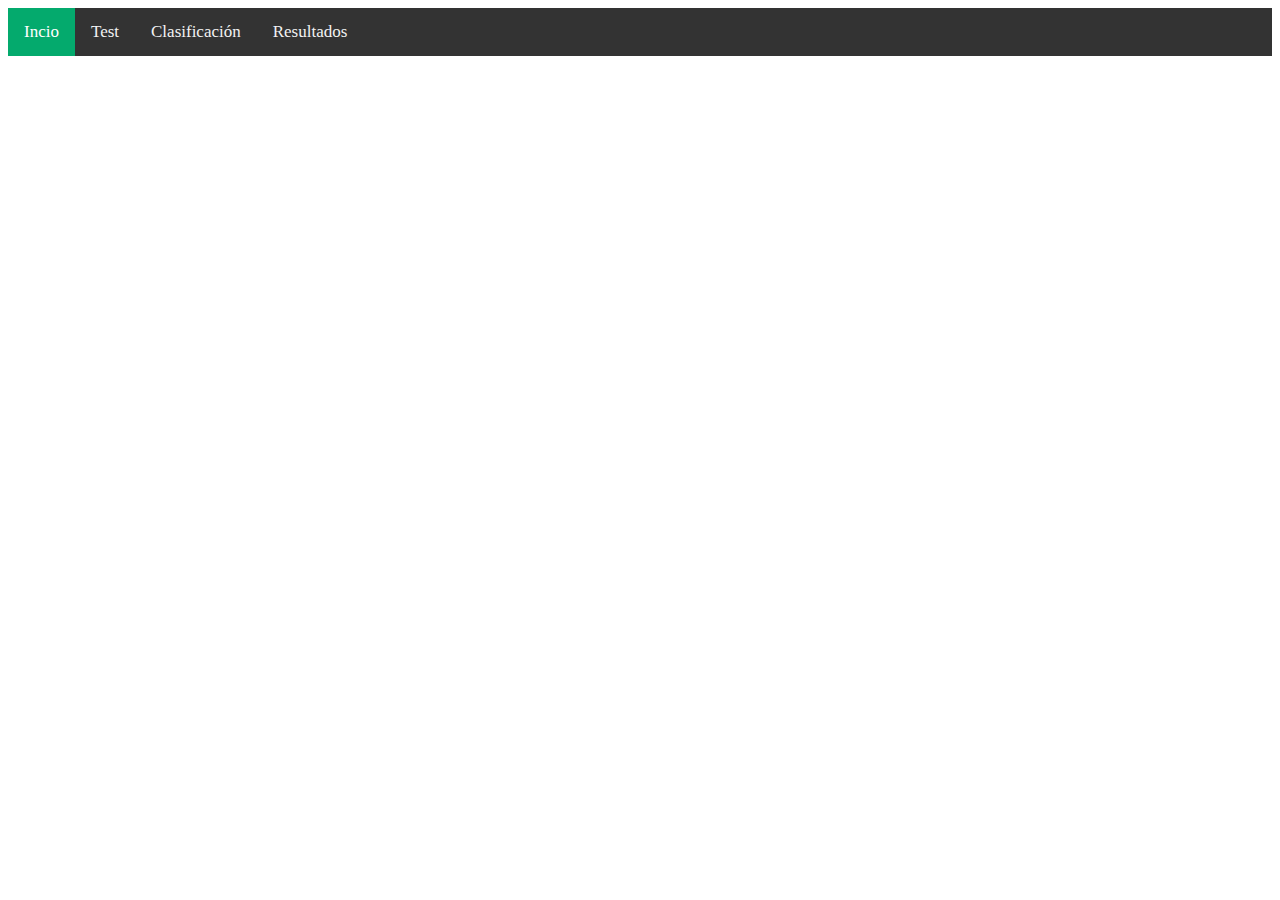
==== index.html @ ca4392d3 "Cosas realizadas por David" ====
<!DOCTYPE html>
<html>
    <head>
        <meta charset="UTF-8">
        <title>Federación de Baloncesto Serracines</title>
        <link rel="stylesheet" href="assets/styles/index.css">
        <link rel="stylesheet" href="assets/styles/slider.css">
        <script type="text/javascript" src="assets/js/slider-autoplay.js"></script>
        <script type="text/javascript" src="assets/js/slider-buttons.js"></script>
    </head>
    <body>
        <div>
            <div class="topnav">
                <a class="active" href="#">Incio</a>
                <a href="web/Login.html">Test</a>
                <a href="web/datos.html">Clasificación</a>    
                <a href="web/datos.html">Resultados</a>        
            </div>
        </div>
        <div>
            <div class="dive-video">
                <iframe width="1000" height="600" src="https://www.youtube.com/embed/ikwfCzny0w4?si=SQECpV4mSu_jnPs4" title="YouTube video player" frameborder="0" allow="accelerometer; autoplay; clipboard-write; encrypted-media; gyroscope; picture-in-picture; web-share" allowfullscreen />
            </div>
        </div>
        <section id="gallery">
            <div class="gallery-container">
                <figure class="gallery-item">
                    <img src="assets/Img/slider/image1.jpg" alt="Imagen 1">
                    <figcaption>Descripción de la imagen 1</figcaption>
                </figure>
                <figure class="gallery-item">
                    <img src="assets/Img/slider/image1.jpg" alt="Imagen 2">
                    <figcaption>Descripción de la imagen 2</figcaption>
                </figure>
                <figure class="gallery-item">
                    <img src="assets/Img/slider/image1.jpg" alt="Imagen 3">
                    <figcaption>Descripción de la imagen 3</figcaption>
                </figure>
            </div>
            <nav class="gallery-navigation">
                <button class="nav-button prev-button">Anterior</button>
                <button class="nav-button next-button">Siguiente</button>
            </nav>
        </section>
    </body>
</html>
---- assets/styles/index.css ----
/* Add a black background color to the top navigation */
.topnav {
    background-color: #333;
    overflow: hidden;
    margin-bottom: 1rem;
  }
  
  /* Style the links inside the navigation bar */
.topnav a {
  float: left;
  display: block;
  color: #f2f2f2;
  text-align: center;
  padding: 14px 16px;
  text-decoration: none;
  font-size: 17px;
}
  
/* Change the color of links on hover */
.topnav a:hover {
  background-color: #ddd;
  color: black;
}
  
/* Add an active class to highlight the current page */
.topnav a.active {
  background-color: #04AA6D;
  color: white;
}
  
  /* Hide the link that should open and close the topnav on small screens */
.topnav .icon {
  display: none;
}

.dive-video {
  padding-left: 25rem;
}

.nav-button {
  background-color: #008CBA;
  color: white;
  border: none;
  padding: 10px 20px;
  cursor: pointer;
  border-radius: 5px;
}

.nav-button:hover {
background-color: #005f5f;
}
---- assets/styles/slider.css ----
/* Estilo básico para el Slider*/
#gallery {
    width: 80%;
    margin: auto;
    overflow: hidden;
}
    
.gallery-container {
    display: flex;
    transition: transform 0.5s ease-in-out;
}
    
.gallery-item {
    min-width: 100%;
    box-sizing: border-box;
}
    
.gallery-item img {
    width: 100%;
    display: block;
}
    
/* Navegación del Slider */
.gallery-navigation {
    display: flex;
    justify-content: space-between;
    position: relative;
    top: -50px;
}
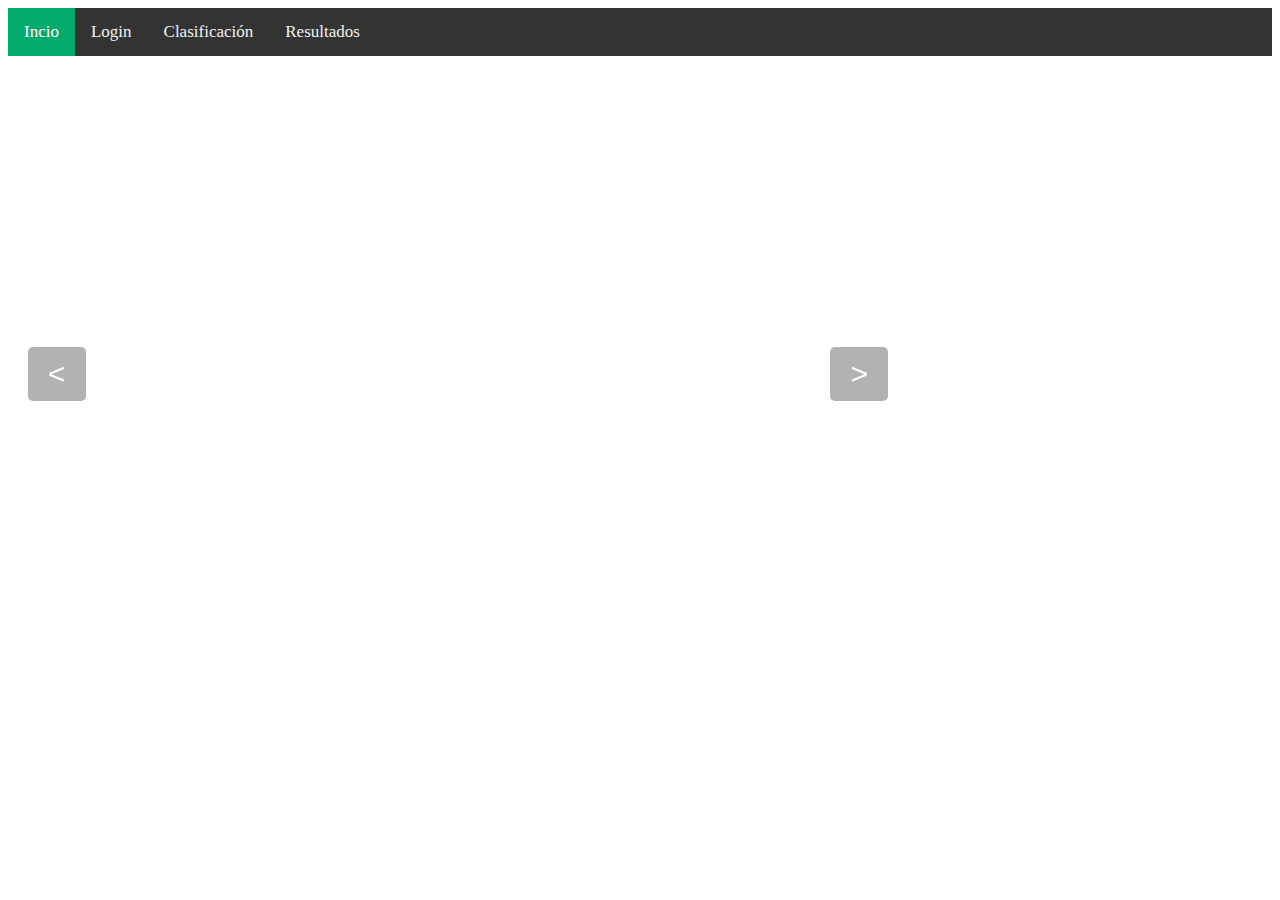
==== commit 170bf271: "Commit/Slider-Added" ====
--- a/index.html
+++ b/index.html
@@ -5,42 +5,76 @@
         <title>Federación de Baloncesto Serracines</title>
         <link rel="stylesheet" href="assets/styles/index.css">
         <link rel="stylesheet" href="assets/styles/slider.css">
-        <script type="text/javascript" src="assets/js/slider-autoplay.js"></script>
-        <script type="text/javascript" src="assets/js/slider-buttons.js"></script>
     </head>
     <body>
         <div>
             <div class="topnav">
                 <a class="active" href="#">Incio</a>
-                <a href="web/Login.html">Test</a>
+                <a href="web/Login.html">Login</a>
                 <a href="web/datos.html">Clasificación</a>    
                 <a href="web/datos.html">Resultados</a>        
-            </div>
-        </div>
-        <div>
-            <div class="dive-video">
-                <iframe width="1000" height="600" src="https://www.youtube.com/embed/ikwfCzny0w4?si=SQECpV4mSu_jnPs4" title="YouTube video player" frameborder="0" allow="accelerometer; autoplay; clipboard-write; encrypted-media; gyroscope; picture-in-picture; web-share" allowfullscreen />
             </div>
         </div>
         <section id="gallery">
             <div class="gallery-container">
                 <figure class="gallery-item">
-                    <img src="assets/Img/slider/image1.jpg" alt="Imagen 1">
-                    <figcaption>Descripción de la imagen 1</figcaption>
+                    <iframe class="dive-video" src="https://www.youtube.com/embed/ikwfCzny0w4?si=SQECpV4mSu_jnPs4" title="YouTube video player" frameborder="0" allow="accelerometer; autoplay; clipboard-write; encrypted-media; gyroscope; picture-in-picture; web-share" allowfullscreen></iframe>
                 </figure>
                 <figure class="gallery-item">
                     <img src="assets/Img/slider/image1.jpg" alt="Imagen 2">
-                    <figcaption>Descripción de la imagen 2</figcaption>
                 </figure>
                 <figure class="gallery-item">
                     <img src="assets/Img/slider/image1.jpg" alt="Imagen 3">
-                    <figcaption>Descripción de la imagen 3</figcaption>
                 </figure>
             </div>
             <nav class="gallery-navigation">
-                <button class="nav-button prev-button">Anterior</button>
-                <button class="nav-button next-button">Siguiente</button>
+                <button class="nav-button prev-button"><span>&#60;</span></button>
+                <button class="nav-button next-button"><span>&#62;</span></button>
             </nav>
         </section>
     </body>
-</html>+</html>
+<script>
+    let currentIndex = 0;
+
+    document.querySelector('.prev-button').addEventListener('click', () => {
+        navigate(-1);
+    });
+    
+    document.querySelector('.next-button').addEventListener('click', () => {
+        navigate(1);
+    });
+    
+    function navigate(direction) {
+        const galleryContainer = document.querySelector('.gallery-container');
+        const totalImages = document.querySelectorAll('.gallery-item').length;
+        
+        currentIndex = (currentIndex + direction + totalImages) % totalImages;
+        const offset = -currentIndex * 100;
+        
+        galleryContainer.style.transform = `translateX(${offset}%)`;
+    }
+</script>
+<script>
+    //AUTOPLAY
+    let autoplayInterval = null;
+    
+    function startAutoplay(interval) {
+        stopAutoplay();  // Detiene cualquier autoplay anterior para evitar múltiples intervalos.
+        autoplayInterval = setInterval(() => {
+            navigate(1);  // Navega a la siguiente imagen cada intervalo de tiempo.
+        }, interval);
+    }
+    
+    function stopAutoplay() {
+        clearInterval(autoplayInterval);
+    }
+    
+    // Iniciar autoplay con un intervalo de 3 segundos.
+    startAutoplay(3000);
+    
+    // Opcional: Detener autoplay cuando el usuario interactúa con los botones de navegación.
+    document.querySelectorAll('.nav-button').forEach(button => {
+        button.addEventListener('click', stopAutoplay);
+    });
+</script>--- a/assets/styles/index.css
+++ b/assets/styles/index.css
@@ -34,18 +34,7 @@
 }
 
 .dive-video {
-  padding-left: 25rem;
-}
-
-.nav-button {
-  background-color: #008CBA;
-  color: white;
-  border: none;
-  padding: 10px 20px;
-  cursor: pointer;
-  border-radius: 5px;
-}
-
-.nav-button:hover {
-background-color: #005f5f;
+  width: 900px;
+  height: 600px;
+  
 }--- a/assets/styles/slider.css
+++ b/assets/styles/slider.css
@@ -1,29 +1,51 @@
-/* Estilo básico para el Slider*/
+figure {
+    margin:0;
+}
 #gallery {
-    width: 80%;
+    max-width: 900px;
     margin: auto;
     overflow: hidden;
+    position: absolute;
 }
-    
+  
 .gallery-container {
     display: flex;
     transition: transform 0.5s ease-in-out;
 }
-    
+  
 .gallery-item {
     min-width: 100%;
     box-sizing: border-box;
 }
-    
+  
 .gallery-item img {
     width: 100%;
+    height: 100%;
     display: block;
 }
-    
-/* Navegación del Slider */
+  
+  /* Navegación de la galería */
 .gallery-navigation {
     display: flex;
     justify-content: space-between;
-    position: relative;
-    top: -50px;
+    width: calc(100% - 40px);
+    margin: 0 20px;
+    position: absolute;
+    top: 50%;
+    transform: translateY(-50%)
+}
+  
+.nav-button {
+    background-color: rgba(0,0,0, .3);
+    color: white;
+    border: none;
+    padding: 10px 20px;
+    cursor: pointer;
+    border-radius: 5px;
+}
+.nav-button > span {
+    font-size: 30px;
+}
+.nav-button:hover {
+    background-color: #005f5f;
 }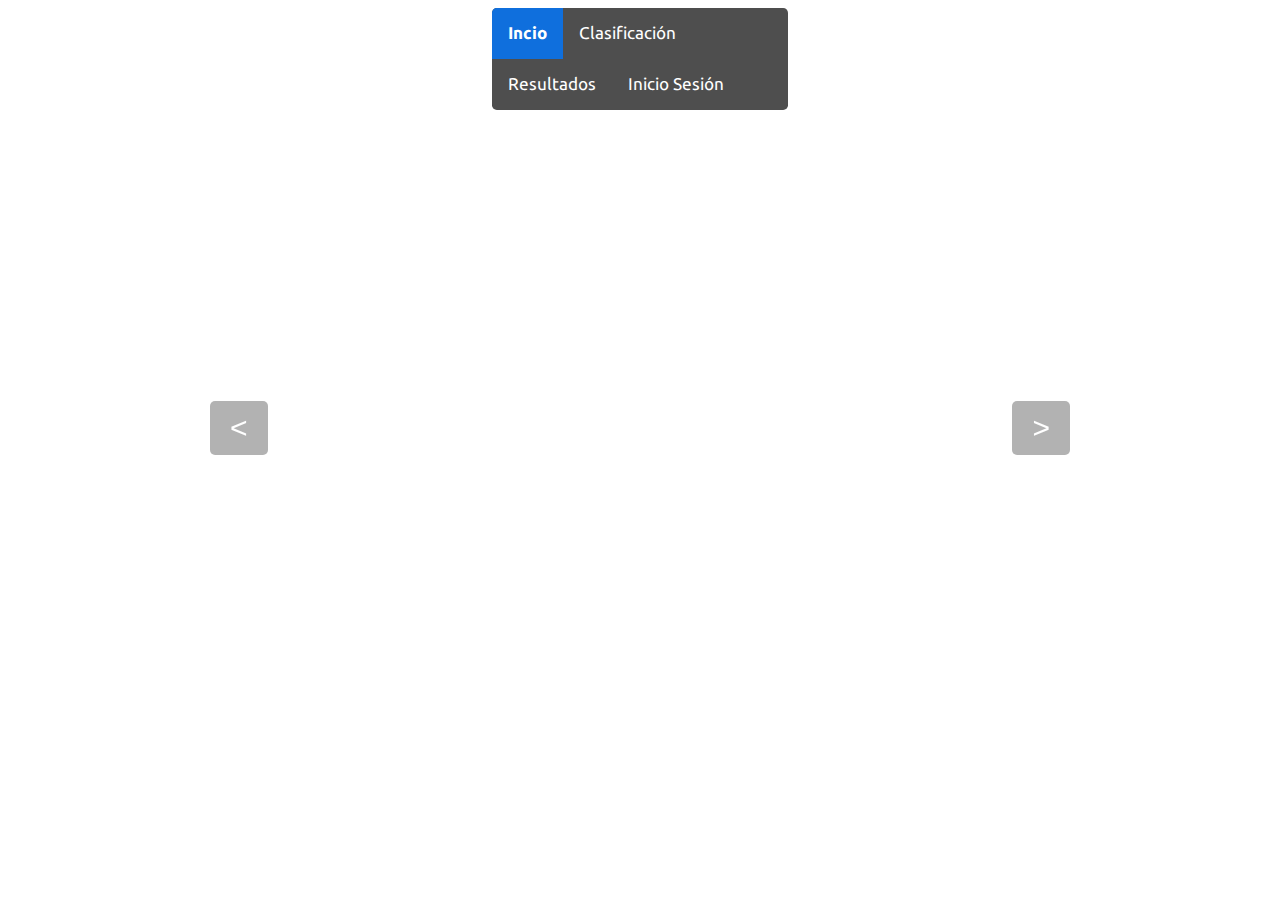
==== commit a28efc91: "Commit/Fonts-Added+Scripts-to-file+Fonts-for-web+Styling" ====
--- a/index.html
+++ b/index.html
@@ -5,17 +5,19 @@
         <title>Federación de Baloncesto Serracines</title>
         <link rel="stylesheet" href="assets/styles/index.css">
         <link rel="stylesheet" href="assets/styles/slider.css">
+        <link rel="stylesheet" href="assets/styles/webfonts.css"
+        <link rel="stylesheet" href="assets/styles/main.css">
     </head>
     <body>
-        <div>
+        <div class="align-center">
             <div class="topnav">
                 <a class="active" href="#">Incio</a>
-                <a href="web/Login.html">Login</a>
                 <a href="web/datos.html">Clasificación</a>    
-                <a href="web/datos.html">Resultados</a>        
+                <a href="web/datos.html">Resultados</a>
+                <a href="web/Login.html">Inicio Sesión</a> 
             </div>
         </div>
-        <section id="gallery">
+        <section class="align-center" id="gallery">
             <div class="gallery-container">
                 <figure class="gallery-item">
                     <iframe class="dive-video" src="https://www.youtube.com/embed/ikwfCzny0w4?si=SQECpV4mSu_jnPs4" title="YouTube video player" frameborder="0" allow="accelerometer; autoplay; clipboard-write; encrypted-media; gyroscope; picture-in-picture; web-share" allowfullscreen></iframe>
@@ -33,48 +35,6 @@
             </nav>
         </section>
     </body>
-</html>
-<script>
-    let currentIndex = 0;
-
-    document.querySelector('.prev-button').addEventListener('click', () => {
-        navigate(-1);
-    });
-    
-    document.querySelector('.next-button').addEventListener('click', () => {
-        navigate(1);
-    });
-    
-    function navigate(direction) {
-        const galleryContainer = document.querySelector('.gallery-container');
-        const totalImages = document.querySelectorAll('.gallery-item').length;
-        
-        currentIndex = (currentIndex + direction + totalImages) % totalImages;
-        const offset = -currentIndex * 100;
-        
-        galleryContainer.style.transform = `translateX(${offset}%)`;
-    }
-</script>
-<script>
-    //AUTOPLAY
-    let autoplayInterval = null;
-    
-    function startAutoplay(interval) {
-        stopAutoplay();  // Detiene cualquier autoplay anterior para evitar múltiples intervalos.
-        autoplayInterval = setInterval(() => {
-            navigate(1);  // Navega a la siguiente imagen cada intervalo de tiempo.
-        }, interval);
-    }
-    
-    function stopAutoplay() {
-        clearInterval(autoplayInterval);
-    }
-    
-    // Iniciar autoplay con un intervalo de 3 segundos.
-    startAutoplay(3000);
-    
-    // Opcional: Detener autoplay cuando el usuario interactúa con los botones de navegación.
-    document.querySelectorAll('.nav-button').forEach(button => {
-        button.addEventListener('click', stopAutoplay);
-    });
-</script>+    <script src="assets/js/slider.js"></script>
+    <script src="assets/js/buttons.js"></script>
+</html>--- a/assets/styles/index.css
+++ b/assets/styles/index.css
@@ -1,15 +1,28 @@
+/* This is out index web's stylesheet (index.css), here u will have a little 
+explanation about what we're doing in our code for each style tag */
+
+/*For aligning items to the center by displaying it as a Flex */
+.align-center {
+  display: flex;
+  justify-content: center;
+}
+
 /* Add a black background color to the top navigation */
 .topnav {
-    background-color: #333;
+    background-color: #303030da;
     overflow: hidden;
     margin-bottom: 1rem;
+    border-radius: 0.3rem;
+    width: 23.4%;
+    max-width: 26.1%;
   }
   
-  /* Style the links inside the navigation bar */
+/* Style the links inside the navigation bar */
 .topnav a {
   float: left;
+  color: white;
+  font-family: Ubuntu;
   display: block;
-  color: #f2f2f2;
   text-align: center;
   padding: 14px 16px;
   text-decoration: none;
@@ -18,23 +31,24 @@
   
 /* Change the color of links on hover */
 .topnav a:hover {
-  background-color: #ddd;
-  color: black;
+  background-color: #0f6fdd;
 }
   
 /* Add an active class to highlight the current page */
 .topnav a.active {
-  background-color: #04AA6D;
-  color: white;
+  background-color: #0f6fdd;
+  font-family: Ubuntu Bold;
 }
   
-  /* Hide the link that should open and close the topnav on small screens */
+/* Hide the link that should open and close the topnav on small screens */
 .topnav .icon {
   display: none;
 }
 
+/* To enforce a suitable image height and width for our video on the slider  */
 .dive-video {
   width: 900px;
   height: 600px;
-  
+  max-width: 900px;
+  max-height: 600px;
 }--- a/assets/styles/slider.css
+++ b/assets/styles/slider.css
@@ -1,30 +1,43 @@
+/* This is our slider's stylesheet */
+
 figure {
     margin:0;
 }
+
+
+/* Add a max width for the images/videos, we make the margin auto,
+we hide the overflow so, the scroll bar will not show and we add a position relative
+so we can continue working with other things */
 #gallery {
     max-width: 900px;
     margin: auto;
     overflow: hidden;
-    position: absolute;
+    position: relative;
 }
-  
+
+/* We make the "main" slider container, wich will contain the animation of the landslides
+and also will display the container as a flex for organize the elements on a single row*/  
 .gallery-container {
     display: flex;
     transition: transform 0.5s ease-in-out;
 }
-  
+
+/* We set a minimum width (min-width) for .gallery-item to ensure that each slider element occupies the full available width,
+and use box-sizing: border-box; to include the padding and border in the element width */
 .gallery-item {
     min-width: 100%;
     box-sizing: border-box;
 }
-  
+/* We ensure that images are responsive and fit the width of the container using width: 100%. */
 .gallery-item img {
     width: 100%;
     height: 100%;
     display: block;
 }
   
-  /* Navegación de la galería */
+/* For navigation, we use display: flex; and justify-content: space-between; in .gallery-navigation 
+to position the buttons at opposite ends of the container, and we adjust the position and style 
+of the buttons with additional CSS */
 .gallery-navigation {
     display: flex;
     justify-content: space-between;
@@ -47,5 +60,5 @@
     font-size: 30px;
 }
 .nav-button:hover {
-    background-color: #005f5f;
+    background-color: #0f6fdd;
 }--- a/assets/styles/main.css
+++ b/assets/styles/main.css
@@ -0,0 +1,3 @@
+body {
+    font-family: Ubuntu;
+}  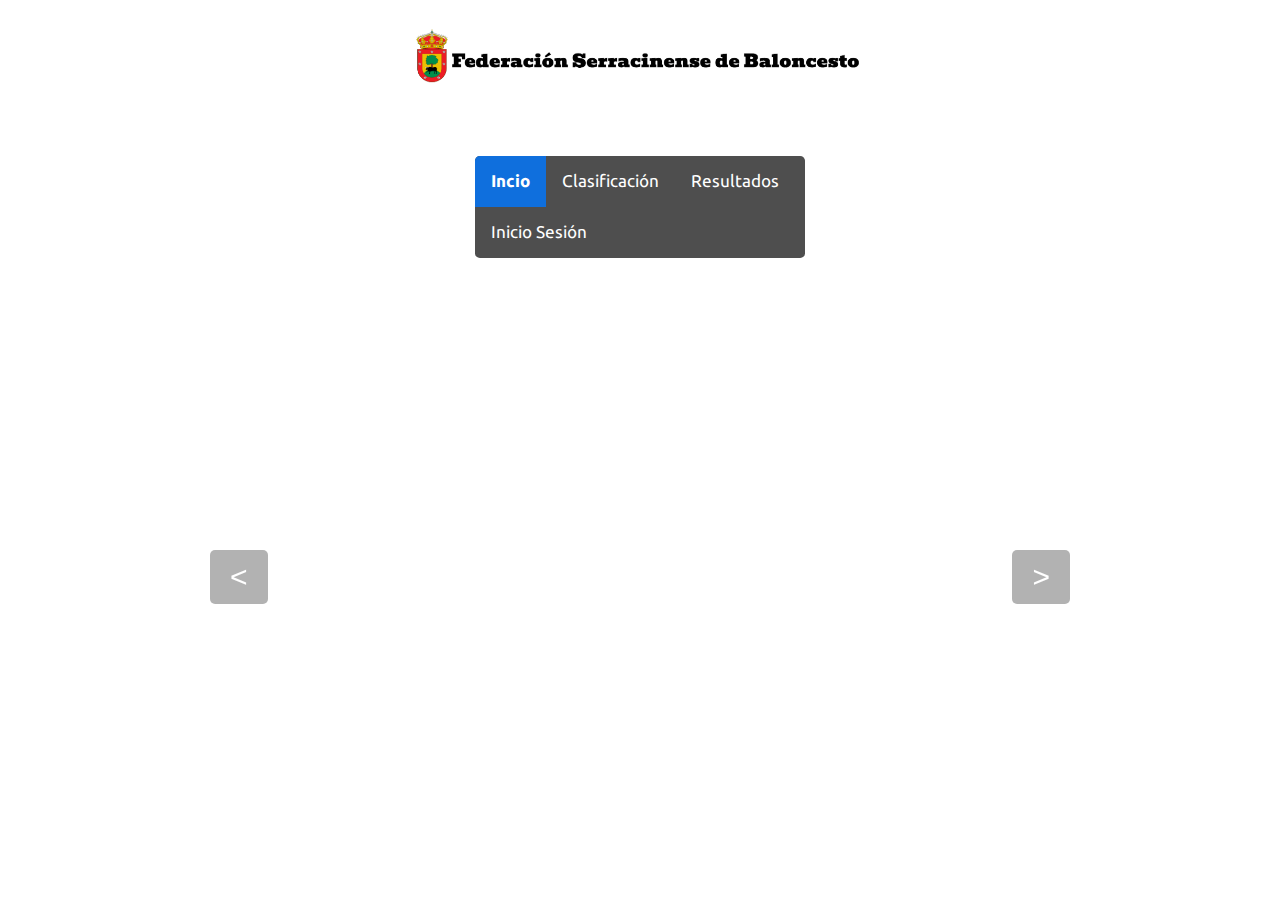
==== commit 259408f6: "Commit/Fixes+Styling+Login-Page" ====
--- a/index.html
+++ b/index.html
@@ -5,16 +5,21 @@
         <title>Federación de Baloncesto Serracines</title>
         <link rel="stylesheet" href="assets/styles/index.css">
         <link rel="stylesheet" href="assets/styles/slider.css">
-        <link rel="stylesheet" href="assets/styles/webfonts.css"
+        <link rel="stylesheet" href="assets/styles/webfonts.css">
         <link rel="stylesheet" href="assets/styles/main.css">
     </head>
     <body>
+        <div align="center">
+            <img height="120" src="../assets/Img/encabezado.png">
+            <br>
+            <br>
+        </div>
         <div class="align-center">
             <div class="topnav">
                 <a class="active" href="#">Incio</a>
-                <a href="web/datos.html">Clasificación</a>    
-                <a href="web/datos.html">Resultados</a>
-                <a href="web/Login.html">Inicio Sesión</a> 
+                <a href="web/datos.html">Clasificación</a>
+                <a href="web/results.html">Resultados</a>
+                <a href="web/login.html">Inicio Sesión</a>
             </div>
         </div>
         <section class="align-center" id="gallery">
--- a/assets/styles/index.css
+++ b/assets/styles/index.css
@@ -1,49 +1,5 @@
 /* This is out index web's stylesheet (index.css), here u will have a little 
 explanation about what we're doing in our code for each style tag */
-
-/*For aligning items to the center by displaying it as a Flex */
-.align-center {
-  display: flex;
-  justify-content: center;
-}
-
-/* Add a black background color to the top navigation */
-.topnav {
-    background-color: #303030da;
-    overflow: hidden;
-    margin-bottom: 1rem;
-    border-radius: 0.3rem;
-    width: 23.4%;
-    max-width: 26.1%;
-  }
-  
-/* Style the links inside the navigation bar */
-.topnav a {
-  float: left;
-  color: white;
-  font-family: Ubuntu;
-  display: block;
-  text-align: center;
-  padding: 14px 16px;
-  text-decoration: none;
-  font-size: 17px;
-}
-  
-/* Change the color of links on hover */
-.topnav a:hover {
-  background-color: #0f6fdd;
-}
-  
-/* Add an active class to highlight the current page */
-.topnav a.active {
-  background-color: #0f6fdd;
-  font-family: Ubuntu Bold;
-}
-  
-/* Hide the link that should open and close the topnav on small screens */
-.topnav .icon {
-  display: none;
-}
 
 /* To enforce a suitable image height and width for our video on the slider  */
 .dive-video {
--- a/assets/styles/webfonts.css
+++ b/assets/styles/webfonts.css
@@ -0,0 +1,31 @@
+/* All the Fonts we'll be using for this web project */
+
+@font-face {
+    font-family: "Ubuntu";
+    src: url(../webfonts/Ubuntu.ttf) format("truetype");
+}
+
+@font-face {
+    font-family: "Ubuntu Bold";
+    src: url(../webfonts/Ubuntu-b.ttf) format("truetype");
+    font-weight: bold;
+}
+
+@font-face {
+    font-family: "Ubuntu Compressed";
+    src: url(../webfonts/Ubuntu-C.ttf) format("truetype");
+    font-style: oblique;
+}
+
+@font-face {
+    font-family: "Ubuntu Italics";
+    src: url(../webfonts/Ubuntu-i.ttf) format("truetype");
+    font-style: italic;
+}
+
+@font-face {
+    font-family: "Ubuntu Italics Bold";
+    src: url(../webfonts/Ubuntu-ib.ttf) format("truetype");
+    font-weight: bold;
+    font-style: italic;
+}--- a/assets/styles/main.css
+++ b/assets/styles/main.css
@@ -1,3 +1,67 @@
 body {
     font-family: Ubuntu;
-}  +}
+
+/*For aligning items to the center by displaying it as a Flex */
+.align-center {
+    display: flex;
+    justify-content: center;
+}
+  
+/* Add a black background color to the top navigation */
+.topnav {
+    background-color: #303030da;
+    overflow: hidden;
+    margin-bottom: 1rem;
+    border-radius: 0.3rem;
+    max-width: 26.1%;
+}
+    
+/* Style the links inside the navigation bar */
+.topnav a {
+    float: left;
+    color: white;
+    font-family: Ubuntu;
+    display: block;
+    text-align: center;
+    padding: 14px 16px;
+    text-decoration: none;
+    font-size: 17px;
+}
+    
+/* Change the color of links on hover */
+.topnav a:hover {
+    background-color: #0f6fdd;
+}
+    
+/* Add an active class to highlight the current page */
+.topnav a.active {
+    background-color: #0f6fdd;
+    font-family: Ubuntu Bold;
+}
+    
+/* Hide the link that should open and close the topnav on small screens */
+.topnav .icon {
+    display: none;
+}
+
+.btn {
+    background: #303030da;
+    border-radius: 0.3rem;
+    display: flex;
+    color: white;
+    text-decoration: none;
+    padding: 0.6rem;
+    font-family: Ubuntu;
+    text-decoration: none;
+    cursor: pointer;
+    border: none;
+}
+
+.btn:hover {
+    background: #0f6fdd;
+}
+
+.psb-1 {
+    padding: 0 0 1rem;
+}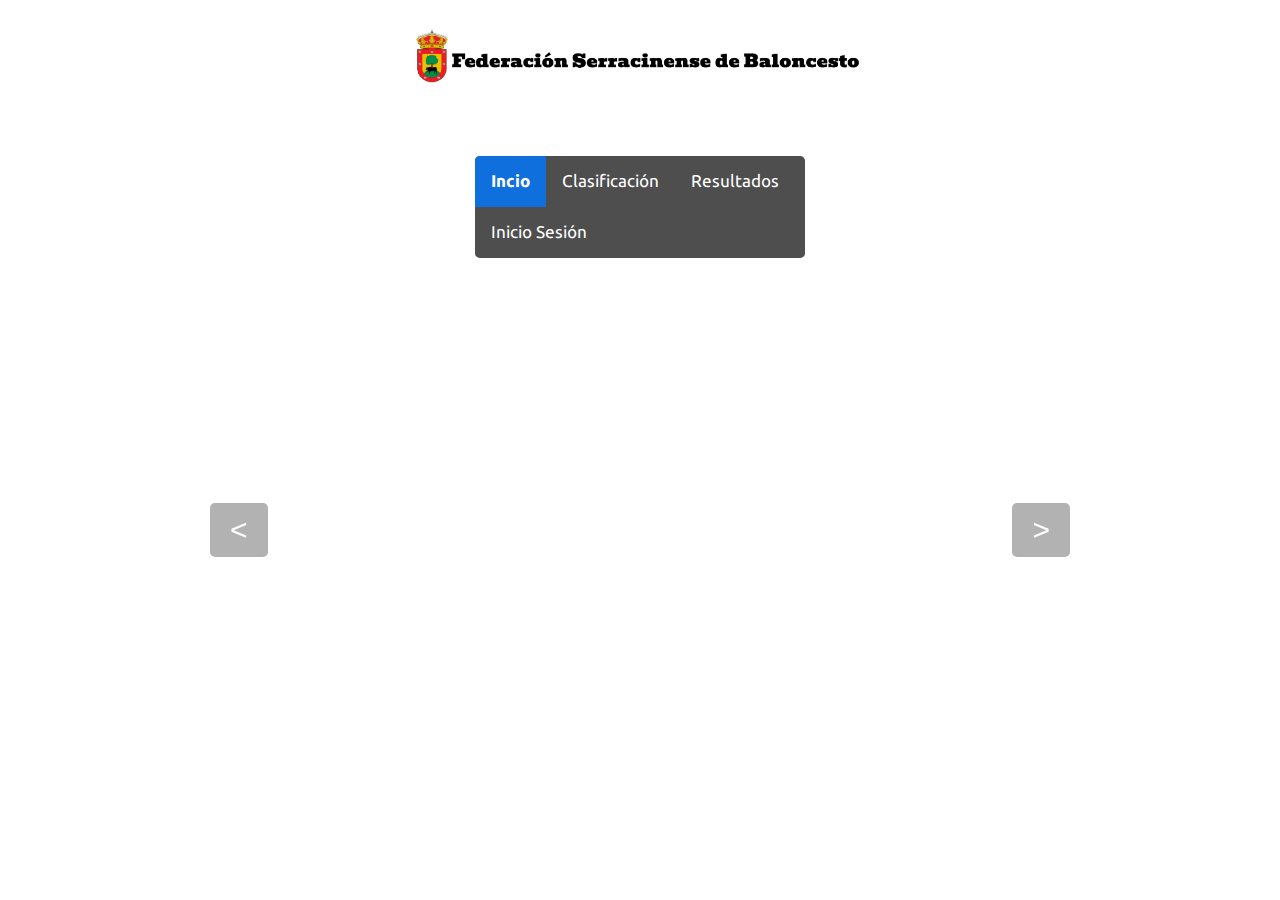
==== commit 3c87a193: "edicion ultimos retoques" ====
--- a/index.html
+++ b/index.html
@@ -10,14 +10,14 @@
     </head>
     <body>
         <div align="center">
-            <img height="120" src="../assets/Img/encabezado.png">
+            <img height="120" src="assets/Img/encabezado.png">
             <br>
             <br>
         </div>
         <div class="align-center">
             <div class="topnav">
                 <a class="active" href="#">Incio</a>
-                <a href="web/datos.html">Clasificación</a>
+                <a href="web/clasificacion.html">Clasificación</a>
                 <a href="web/results.html">Resultados</a>
                 <a href="web/login.html">Inicio Sesión</a>
             </div>
@@ -28,10 +28,10 @@
                     <iframe class="dive-video" src="https://www.youtube.com/embed/ikwfCzny0w4?si=SQECpV4mSu_jnPs4" title="YouTube video player" frameborder="0" allow="accelerometer; autoplay; clipboard-write; encrypted-media; gyroscope; picture-in-picture; web-share" allowfullscreen></iframe>
                 </figure>
                 <figure class="gallery-item">
-                    <img src="assets/Img/slider/image1.jpg" alt="Imagen 2">
+                    <iframe class="dive-video" src="https://www.youtube.com/embed/9IyrU41LFe4?si=v3vXPQupOnE5KifE" title="YouTube video player" frameborder="0" allow="accelerometer; autoplay; clipboard-write; encrypted-media; gyroscope; picture-in-picture; web-share" allowfullscreen></iframe>
                 </figure>
                 <figure class="gallery-item">
-                    <img src="assets/Img/slider/image1.jpg" alt="Imagen 3">
+                    <iframe class="dive-video" src="https://www.youtube.com/embed/a-R2fOPxheY?si=Ih2wH2RR8xd8oPOm" title="YouTube video player" frameborder="0" allow="accelerometer; autoplay; clipboard-write; encrypted-media; gyroscope; picture-in-picture; web-share" allowfullscreen></iframe>
                 </figure>
             </div>
             <nav class="gallery-navigation">
--- a/assets/styles/index.css
+++ b/assets/styles/index.css
@@ -1,10 +1,6 @@
-/* This is out index web's stylesheet (index.css), here u will have a little 
-explanation about what we're doing in our code for each style tag */
-
-/* To enforce a suitable image height and width for our video on the slider  */
 .dive-video {
-  width: 900px;
-  height: 600px;
-  max-width: 900px;
-  max-height: 600px;
-}+  width: 900px; /* Ancho fijo de 900 píxeles */
+  height: 600px; /* Altura fija de 600 píxeles */
+  max-width: 900px; /* Ancho máximo de 900 píxeles */
+  max-height: 600px; /* Altura máxima de 600 píxeles */
+}
--- a/assets/styles/slider.css
+++ b/assets/styles/slider.css
@@ -1,64 +1,71 @@
-/* This is our slider's stylesheet */
+/* Esta es la hoja de estilo de nuestro slider */
 
+/* Estilo para la etiqueta figure */
 figure {
-    margin:0;
+    margin: 0; /* Elimina el margen */
+}
+
+/* Añadir un ancho máximo para las imágenes/videos, centramos el margen,
+ocultamos el desbordamiento para que no se muestre la barra de desplazamiento 
+y añadimos una posición relativa para poder trabajar con otros elementos */
+#gallery {
+    max-width: 900px; /* Ancho máximo de 900 píxeles */
+    margin: auto; /* Centramos el contenedor */
+    overflow: hidden; /* Ocultamos el desbordamiento */
+    position: relative; /* Posición relativa */
+}
+
+/* Creamos el contenedor "principal" del slider, que contendrá la animación de los desplazamientos
+y también mostrará el contenedor como un flex para organizar los elementos en una sola fila */
+.gallery-container {
+    display: flex; /* Utilizamos flexbox para la disposición */
+    transition: transform 0.5s ease-in-out; /* Transición suave para el movimiento del slider */
+}
+
+/* Establecemos un ancho mínimo (min-width) para .gallery-item para asegurar que cada elemento del slider
+ocupe todo el ancho disponible, y utilizamos box-sizing: border-box; para incluir el relleno y el borde 
+en el ancho del elemento */
+.gallery-item {
+    min-width: 100%; /* Ancho mínimo del 100% del contenedor padre */
+    box-sizing: border-box; /* Incluye relleno y borde en el ancho total */
+}
+
+/* Estilo para los videos dentro del slider */
+.dive-video {
+    width: 100%; /* Ancho del 100% del contenedor padre */
+    height: 100%; /* Altura del 100% del contenedor padre */
+    aspect-ratio: 16/9; /* Proporción de aspecto 16:9 */
 }
 
 
-/* Add a max width for the images/videos, we make the margin auto,
-we hide the overflow so, the scroll bar will not show and we add a position relative
-so we can continue working with other things */
-#gallery {
-    max-width: 900px;
-    margin: auto;
-    overflow: hidden;
-    position: relative;
+/* Para la navegación, utilizamos display: flex; y justify-content: space-between; en .gallery-navigation 
+para posicionar los botones en los extremos opuestos del contenedor, y ajustamos la posición y el estilo
+de los botones con CSS adicional */
+.gallery-navigation {
+    display: flex; /* Utilizamos flexbox para la disposición */
+    justify-content: space-between; /* Espacio entre los botones */
+    width: calc(100% - 40px); /* Ancho del 100% menos 40 píxeles */
+    margin: 0 20px; /* Márgenes laterales de 20 píxeles */
+    position: absolute; /* Posición absoluta */
+    top: 50%; /* Posición al 50% desde la parte superior */
+    transform: translateY(-50%); /* Centramos verticalmente */
 }
 
-/* We make the "main" slider container, wich will contain the animation of the landslides
-and also will display the container as a flex for organize the elements on a single row*/  
-.gallery-container {
-    display: flex;
-    transition: transform 0.5s ease-in-out;
+/* Estilo para los botones de navegación */
+.nav-button {
+    background-color: rgba(0, 0, 0, 0.3); /* Fondo negro con transparencia */
+    color: white; /* Color del texto blanco */
+    border: none; /* Sin borde */
+    padding: 10px 20px; /* Relleno de 10px arriba y abajo, 20px a los lados */
+    cursor: pointer; /* Cursor de mano */
+    border-radius: 5px; /* Bordes redondeados */
 }
 
-/* We set a minimum width (min-width) for .gallery-item to ensure that each slider element occupies the full available width,
-and use box-sizing: border-box; to include the padding and border in the element width */
-.gallery-item {
-    min-width: 100%;
-    box-sizing: border-box;
+.nav-button > span {
+    font-size: 30px; /* Tamaño de fuente de 30px */
 }
-/* We ensure that images are responsive and fit the width of the container using width: 100%. */
-.gallery-item img {
-    width: 100%;
-    height: 100%;
-    display: block;
+
+/* Cambiamos el color de fondo del botón al pasar el cursor */
+.nav-button:hover {
+    background-color: #0f6fdd; /* Fondo azul */
 }
-  
-/* For navigation, we use display: flex; and justify-content: space-between; in .gallery-navigation 
-to position the buttons at opposite ends of the container, and we adjust the position and style 
-of the buttons with additional CSS */
-.gallery-navigation {
-    display: flex;
-    justify-content: space-between;
-    width: calc(100% - 40px);
-    margin: 0 20px;
-    position: absolute;
-    top: 50%;
-    transform: translateY(-50%)
-}
-  
-.nav-button {
-    background-color: rgba(0,0,0, .3);
-    color: white;
-    border: none;
-    padding: 10px 20px;
-    cursor: pointer;
-    border-radius: 5px;
-}
-.nav-button > span {
-    font-size: 30px;
-}
-.nav-button:hover {
-    background-color: #0f6fdd;
-}--- a/assets/styles/webfonts.css
+++ b/assets/styles/webfonts.css
@@ -1,31 +1,31 @@
-/* All the Fonts we'll be using for this web project */
+/* Todas las fuentes que usaremos para este proyecto web */
 
 @font-face {
-    font-family: "Ubuntu";
-    src: url(../webfonts/Ubuntu.ttf) format("truetype");
+    font-family: "Ubuntu"; /* Nombre de la fuente */
+    src: url(../webfonts/Ubuntu.ttf) format("truetype"); /* Ruta a la fuente y formato */
 }
 
 @font-face {
-    font-family: "Ubuntu Bold";
-    src: url(../webfonts/Ubuntu-b.ttf) format("truetype");
-    font-weight: bold;
+    font-family: "Ubuntu-Bold"; /* Nombre de la fuente en negrita */
+    src: url(../webfonts/Ubuntu-b.ttf) format("truetype"); /* Ruta a la fuente en negrita y formato */
+    font-weight: bold; /* Peso de la fuente */
 }
 
 @font-face {
-    font-family: "Ubuntu Compressed";
-    src: url(../webfonts/Ubuntu-C.ttf) format("truetype");
-    font-style: oblique;
+    font-family: "Ubuntu-Compressed"; /* Nombre de la fuente comprimida */
+    src: url(../webfonts/Ubuntu-C.ttf) format("truetype"); /* Ruta a la fuente comprimida y formato */
+    font-style: oblique; /* Estilo de la fuente */
 }
 
 @font-face {
-    font-family: "Ubuntu Italics";
-    src: url(../webfonts/Ubuntu-i.ttf) format("truetype");
-    font-style: italic;
+    font-family: "Ubuntu-Italics"; /* Nombre de la fuente en cursiva */
+    src: url(../webfonts/Ubuntu-i.ttf) format("truetype"); /* Ruta a la fuente en cursiva y formato */
+    font-style: italic; /* Estilo de la fuente */
 }
 
 @font-face {
-    font-family: "Ubuntu Italics Bold";
-    src: url(../webfonts/Ubuntu-ib.ttf) format("truetype");
-    font-weight: bold;
-    font-style: italic;
-}+    font-family: "Ubuntu-Italics-Bold"; /* Nombre de la fuente en cursiva y negrita */
+    src: url(../webfonts/Ubuntu-ib.ttf) format("truetype"); /* Ruta a la fuente en cursiva y negrita y formato */
+    font-weight: bold; /* Peso de la fuente */
+    font-style: italic; /* Estilo de la fuente */
+}
--- a/assets/styles/main.css
+++ b/assets/styles/main.css
@@ -1,67 +1,130 @@
+/* Estilos generales del cuerpo */
 body {
-    font-family: Ubuntu;
+    font-family: Ubuntu; /* Fuente Ubuntu */
 }
 
-/*For aligning items to the center by displaying it as a Flex */
+/* Para alinear elementos al centro utilizando Flex */
 .align-center {
     display: flex;
-    justify-content: center;
-}
-  
-/* Add a black background color to the top navigation */
-.topnav {
-    background-color: #303030da;
-    overflow: hidden;
-    margin-bottom: 1rem;
-    border-radius: 0.3rem;
-    max-width: 26.1%;
-}
-    
-/* Style the links inside the navigation bar */
-.topnav a {
-    float: left;
-    color: white;
-    font-family: Ubuntu;
-    display: block;
-    text-align: center;
-    padding: 14px 16px;
-    text-decoration: none;
-    font-size: 17px;
-}
-    
-/* Change the color of links on hover */
-.topnav a:hover {
-    background-color: #0f6fdd;
-}
-    
-/* Add an active class to highlight the current page */
-.topnav a.active {
-    background-color: #0f6fdd;
-    font-family: Ubuntu Bold;
-}
-    
-/* Hide the link that should open and close the topnav on small screens */
-.topnav .icon {
-    display: none;
+    justify-content: center; /* Alineación centrada */
 }
 
-.btn {
-    background: #303030da;
-    border-radius: 0.3rem;
-    display: flex;
-    color: white;
-    text-decoration: none;
-    padding: 0.6rem;
-    font-family: Ubuntu;
-    text-decoration: none;
-    cursor: pointer;
-    border: none;
+/* Añadir un fondo negro a la barra de navegación superior */
+.topnav {
+    background-color: #303030da; /* Color de fondo negro con transparencia */
+    overflow: hidden; /* Ocultar contenido desbordante */
+    margin-bottom: 1rem; /* Margen inferior de 1 rem */
+    border-radius: 0.3rem; /* Bordes redondeados */
+    max-width: 26.1%; /* Ancho máximo de 26.1% */
 }
 
-.btn:hover {
-    background: #0f6fdd;
+/* Estilo para los enlaces dentro de la barra de navegación */
+.topnav a {
+    float: left; /* Flotar a la izquierda */
+    color: white; /* Color del texto blanco */
+    font-family: Ubuntu; /* Fuente Ubuntu */
+    display: block; /* Mostrar como bloque */
+    text-align: center; /* Alineación centrada del texto */
+    padding: 14px 16px; /* Relleno de 14px arriba y abajo, 16px a los lados */
+    text-decoration: none; /* Sin subrayado */
+    font-size: 17px; /* Tamaño de fuente de 17px */
 }
 
+/* Cambiar el color de los enlaces al pasar el cursor */
+.topnav a:hover {
+    background-color: #0f6fdd; /* Fondo azul */
+}
+
+/* Añadir una clase activa para resaltar la página actual */
+.topnav a.active {
+    background-color: #0f6fdd; /* Fondo azul */
+    font-family: Ubuntu-Bold; /* Fuente Ubuntu en negrita */
+}
+
+/* Ocultar el enlace que abre y cierra la barra de navegación en pantallas pequeñas */
+.topnav .icon {
+    display: none; /* No mostrar */
+}
+
+/* Estilos para botones */
+.btn {
+    background: #303030da; /* Fondo negro con transparencia */
+    border-radius: 0.3rem; /* Bordes redondeados */
+    display: flex; /* Mostrar como flex */
+    color: white; /* Color del texto blanco */
+    text-decoration: none; /* Sin subrayado */
+    padding: 0.6rem; /* Relleno de 0.6 rem */
+    font-family: Ubuntu; /* Fuente Ubuntu */
+    cursor: pointer; /* Cursor de mano */
+    border: none; /* Sin borde */
+
+    &:hover {
+        background: #0f6fdd; /* Fondo azul al pasar el cursor */
+    }
+
+    &.-modal {
+        text-align: center; /* Texto centrado */
+        border: none; /* Sin borde */
+        margin-left: 14rem; /* Margen izquierdo de 14 rem */
+        padding: 0.5rem 3rem; /* Relleno arriba y abajo de 0.5 rem, a los lados de 3 rem */
+        margin-top: 3rem; /* Margen superior de 3 rem */
+    }
+
+    &.login {
+        text-align: center; /* Texto centrado */
+        border: none; /* Sin borde */
+        padding: 0.5rem 3rem; /* Relleno arriba y abajo de 0.5 rem, a los lados de 3 rem */
+    }
+
+    &.go-back {
+        width: 20px; /* Ancho de 20px */
+        height: 20px; /* Altura de 20px */
+        justify-content: center; /* Alineación centrada */
+        font-weight: bold; /* Texto en negrita */
+        position: absolute; /* Posición absoluta */
+    }
+}
+
+/* Clase de utilidad para añadir padding */
 .psb-1 {
-    padding: 0 0 1rem;
-}+    padding: 0 0 1rem; /* Relleno inferior de 1 rem */
+}
+
+/* Estilos para la ventana modal */
+.modal {
+    display: none; /* No mostrar por defecto */
+    position: fixed; /* Fijado a la pantalla */
+    z-index: 1; /* Por encima de otros elementos */
+    left: 0; /* Posición izquierda 0 */
+    top: 0; /* Posición superior 0 */
+    width: 100%; /* Ancho completo */
+    height: 100%; /* Alto completo */
+    overflow: auto; /* Scroll si es necesario */
+    background-color: rgba(0, 0, 0, 0.4); /* Fondo negro con transparencia */
+}
+
+/* Contenido de la ventana modal */
+.modal-contenido {
+    text-align: center; /* Texto centrado */
+    background-color: #fefefe; /* Color de fondo blanco */
+    border-radius: 1.2em; /* Bordes redondeados */
+    margin: 15% auto; /* 15% desde la parte superior y centrado */
+    padding: 20px; /* Relleno de 20px */
+    border: 2px solid #0000002f; /* Borde gris claro */
+    width: 30%; /* Ancho de la ventana modal del 30% */
+}
+
+/* Botón de cerrar la ventana modal */
+.close-btn {
+    color: #aaa; /* Color gris */
+    float: right; /* Flotar a la derecha */
+    font-size: 28px; /* Tamaño de fuente de 28px */
+    font-weight: bold; /* Texto en negrita */
+}
+
+.close-btn:hover,
+.close-btn:focus {
+    color: black; /* Color negro al pasar el cursor o enfocar */
+    text-decoration: none; /* Sin subrayado */
+    cursor: pointer; /* Cursor de mano */
+}
